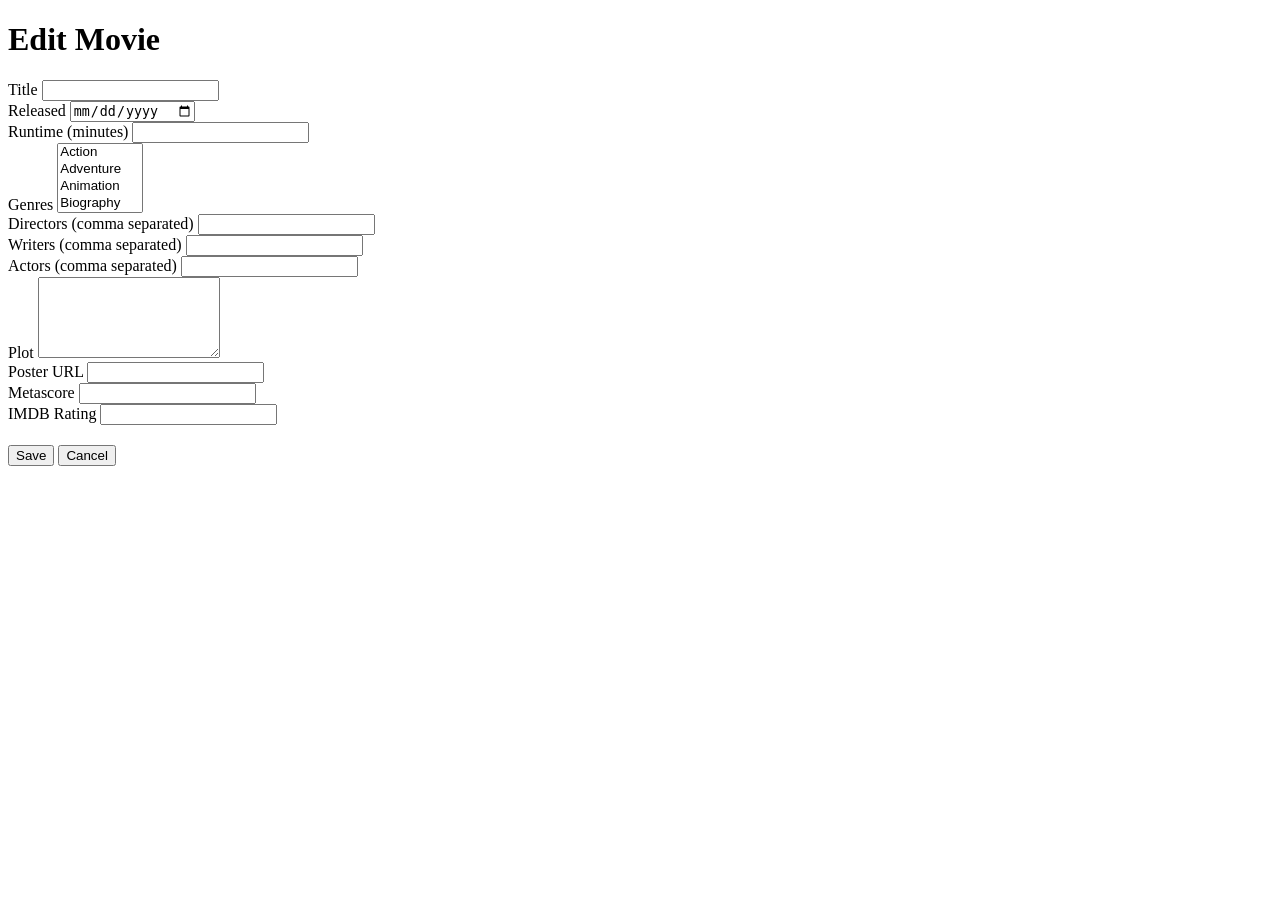
==== server/files/edit.html @ bd2b279a "zwischenspeicher" ====
<!DOCTYPE html>
<html lang="en">
<head>
  <meta charset="UTF-8">
  <meta name="viewport" content="width=device-width, initial-scale=1.0">
  <title>Edit Movie</title>
  <link rel="stylesheet" href="edit.css">
  <script src="edit.js" defer></script>
</head>
<body>
  <h1>Edit Movie</h1>

  <form>
    <input type="hidden" id="imdbID">

    <div>
      <label for="Title">Title</label>
      <input type="text" id="Title" required>
    </div>

    <div>
      <label for="Released">Released</label>
      <input type="date" id="Released" required>
    </div>

    <div>
      <label for="Runtime">Runtime (minutes)</label>
      <input type="number" id="Runtime" required>
    </div>

    <div>
      <label for="Genres">Genres</label>
      <select id="Genres" multiple required>
        <option value="Action">Action</option>
        <option value="Adventure">Adventure</option>
        <option value="Animation">Animation</option>
        <option value="Biography">Biography</option>
        <option value="Comedy">Comedy</option>
        <option value="Crime">Crime</option>
        <option value="Documentary">Documentary</option>
        <option value="Drama">Drama</option>
        <option value="Family">Family</option>
        <option value="Fantasy">Fantasy</option>
        <option value="Film Noir">Film Noir</option>
        <option value="History">History</option>
        <option value="Horror">Horror</option>
        <option value="Music">Music</option>
        <option value="Musical">Musical</option>
        <option value="Mystery">Mystery</option>
        <option value="Romance">Romance</option>
        <option value="Sci-Fi">Sci-Fi</option>
        <option value="Short Film">Short Film</option>
        <option value="Sport">Sport</option>
        <option value="Superhero">Superhero</option>
        <option value="Thriller">Thriller</option>
        <option value="War">War</option>
        <option value="Western">Western</option>
      </select>
    </div>

    <div>
      <label for="Directors">Directors (comma separated)</label>
      <input type="text" id="Directors" required>
    </div>

    <div>
      <label for="Writers">Writers (comma separated)</label>
      <input type="text" id="Writers" required>
    </div>

    <div>
      <label for="Actors">Actors (comma separated)</label>
      <input type="text" id="Actors" required>
    </div>

    <div>
      <label for="Plot">Plot</label>
      <textarea id="Plot" rows="5" required></textarea>
    </div>

    <div>
      <label for="Poster">Poster URL</label>
      <input type="url" id="Poster" required>
    </div>

    <div>
      <label for="Metascore">Metascore</label>
      <input type="number" id="Metascore" required>
    </div>

    <div>
      <label for="imdbRating">IMDB Rating</label>
      <input type="number" step="0.1" id="imdbRating" required>
    </div>

    <div style="margin-top: 20px;">
      <button type="button" onclick="putMovie()">Save</button>
      <button type="button" onclick="location.href='index.html'">Cancel</button>
    </div>

  </form>
</body>
</html>
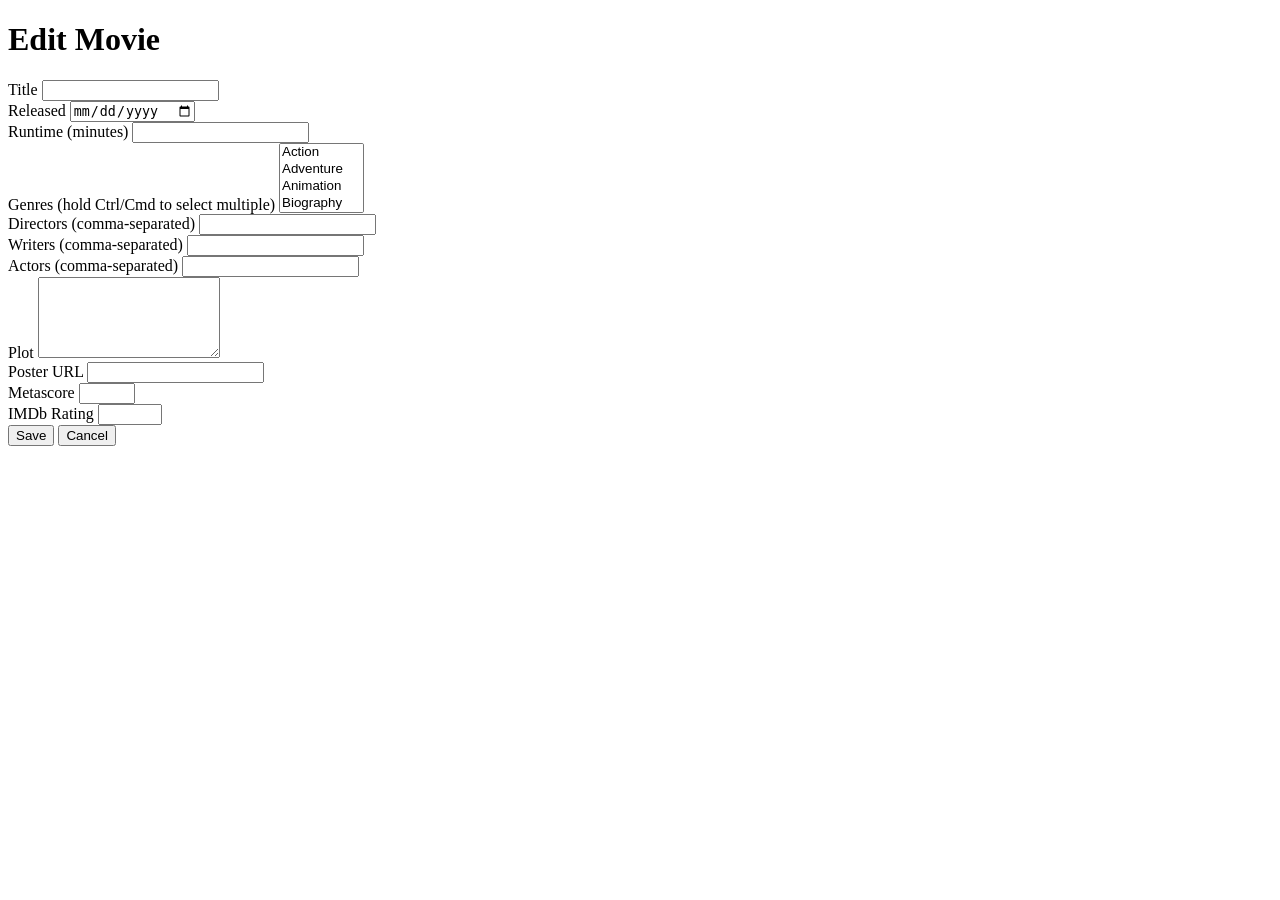
==== commit febdc24d: "1. Draft" ====
--- a/server/files/edit.html
+++ b/server/files/edit.html
@@ -1,103 +1,107 @@
 <!DOCTYPE html>
 <html lang="en">
-<head>
-  <meta charset="UTF-8">
-  <meta name="viewport" content="width=device-width, initial-scale=1.0">
-  <title>Edit Movie</title>
-  <link rel="stylesheet" href="edit.css">
-  <script src="edit.js" defer></script>
-</head>
-<body>
-  <h1>Edit Movie</h1>
-
-  <form>
-    <input type="hidden" id="imdbID">
-
-    <div>
-      <label for="Title">Title</label>
-      <input type="text" id="Title" required>
-    </div>
-
-    <div>
-      <label for="Released">Released</label>
-      <input type="date" id="Released" required>
-    </div>
-
-    <div>
-      <label for="Runtime">Runtime (minutes)</label>
-      <input type="number" id="Runtime" required>
-    </div>
-
-    <div>
-      <label for="Genres">Genres</label>
-      <select id="Genres" multiple required>
-        <option value="Action">Action</option>
-        <option value="Adventure">Adventure</option>
-        <option value="Animation">Animation</option>
-        <option value="Biography">Biography</option>
-        <option value="Comedy">Comedy</option>
-        <option value="Crime">Crime</option>
-        <option value="Documentary">Documentary</option>
-        <option value="Drama">Drama</option>
-        <option value="Family">Family</option>
-        <option value="Fantasy">Fantasy</option>
-        <option value="Film Noir">Film Noir</option>
-        <option value="History">History</option>
-        <option value="Horror">Horror</option>
-        <option value="Music">Music</option>
-        <option value="Musical">Musical</option>
-        <option value="Mystery">Mystery</option>
-        <option value="Romance">Romance</option>
-        <option value="Sci-Fi">Sci-Fi</option>
-        <option value="Short Film">Short Film</option>
-        <option value="Sport">Sport</option>
-        <option value="Superhero">Superhero</option>
-        <option value="Thriller">Thriller</option>
-        <option value="War">War</option>
-        <option value="Western">Western</option>
-      </select>
-    </div>
-
-    <div>
-      <label for="Directors">Directors (comma separated)</label>
-      <input type="text" id="Directors" required>
-    </div>
-
-    <div>
-      <label for="Writers">Writers (comma separated)</label>
-      <input type="text" id="Writers" required>
-    </div>
-
-    <div>
-      <label for="Actors">Actors (comma separated)</label>
-      <input type="text" id="Actors" required>
-    </div>
-
-    <div>
-      <label for="Plot">Plot</label>
-      <textarea id="Plot" rows="5" required></textarea>
-    </div>
-
-    <div>
-      <label for="Poster">Poster URL</label>
-      <input type="url" id="Poster" required>
-    </div>
-
-    <div>
-      <label for="Metascore">Metascore</label>
-      <input type="number" id="Metascore" required>
-    </div>
-
-    <div>
-      <label for="imdbRating">IMDB Rating</label>
-      <input type="number" step="0.1" id="imdbRating" required>
-    </div>
-
-    <div style="margin-top: 20px;">
-      <button type="button" onclick="putMovie()">Save</button>
-      <button type="button" onclick="location.href='index.html'">Cancel</button>
-    </div>
-
-  </form>
-</body>
+  <head>
+    <meta charset="UTF-8" />
+    <meta name="viewport" content="width=device-width, initial-scale=1.0" />
+    <title>Edit Movie</title>
+    <!-- Task 2.4: include edit.css -->
+    <link rel="stylesheet" href="edit.css" />
+  </head>
+  <body>
+    <h1>Edit Movie</h1>
+ 
+    <form>
+      <!-- Hidden field for imdbID (not editable) -->
+      <input type="hidden" id="imdbID" />
+ 
+      <div>
+        <label for="Title">Title</label>
+        <input type="text" id="Title" required />
+      </div>
+ 
+      <div>
+        <label for="Released">Released</label>
+        <input type="date" id="Released" required />
+      </div>
+ 
+      <div>
+        <label for="Runtime">Runtime (minutes)</label>
+        <input type="number" id="Runtime" required />
+      </div>
+ 
+      <div>
+        <label for="Genres">Genres (hold Ctrl/Cmd to select multiple)</label>
+        <select id="Genres" multiple required>
+          <option value="Action">Action</option>
+          <option value="Adventure">Adventure</option>
+          <option value="Animation">Animation</option>
+          <option value="Biography">Biography</option>
+          <option value="Comedy">Comedy</option>
+          <option value="Crime">Crime</option>
+          <option value="Documentary">Documentary</option>
+          <option value="Drama">Drama</option>
+          <option value="Family">Family</option>
+          <option value="Fantasy">Fantasy</option>
+          <option value="Film Noir">Film Noir</option>
+          <option value="History">History</option>
+          <option value="Horror">Horror</option>
+          <option value="Music">Music</option>
+          <option value="Musical">Musical</option>
+          <option value="Mystery">Mystery</option>
+          <option value="Romance">Romance</option>
+          <option value="Sci-Fi">Sci-Fi</option>
+          <option value="Short Film">Short Film</option>
+          <option value="Sport">Sport</option>
+          <option value="Superhero">Superhero</option>
+          <option value="Thriller">Thriller</option>
+          <option value="War">War</option>
+          <option value="Western">Western</option>
+        </select>
+      </div>
+ 
+      <div>
+        <label for="Directors">Directors (comma-separated)</label>
+        <input type="text" id="Directors" required />
+      </div>
+ 
+      <div>
+        <label for="Writers">Writers (comma-separated)</label>
+        <input type="text" id="Writers" required />
+      </div>
+ 
+      <div>
+        <label for="Actors">Actors (comma-separated)</label>
+        <input type="text" id="Actors" required />
+      </div>
+ 
+      <div>
+        <label for="Plot">Plot</label>
+        <textarea id="Plot" rows="5" required></textarea>
+      </div>
+ 
+      <div>
+        <label for="Poster">Poster URL</label>
+        <input type="url" id="Poster" required />
+      </div>
+ 
+      <div>
+        <label for="Metascore">Metascore</label>
+        <input type="number" id="Metascore" min="0" max="100" required />
+      </div>
+ 
+      <div>
+        <label for="imdbRating">IMDb Rating</label>
+        <input type="number" id="imdbRating" step="0.1" min="0" max="10" required />
+      </div>
+ 
+      <div>
+        <!-- Task 3.3: Save calls putMovie(), type="button" prevents form submit -->
+        <button type="button" onclick="putMovie()">Save</button>
+        <!-- Task 2.2: Cancel navigates back to overview -->
+        <button type="button" onclick="location.href='index.html'">Cancel</button>
+      </div>
+    </form>
+ 
+    <script src="edit.js"></script>
+  </body>
 </html>
